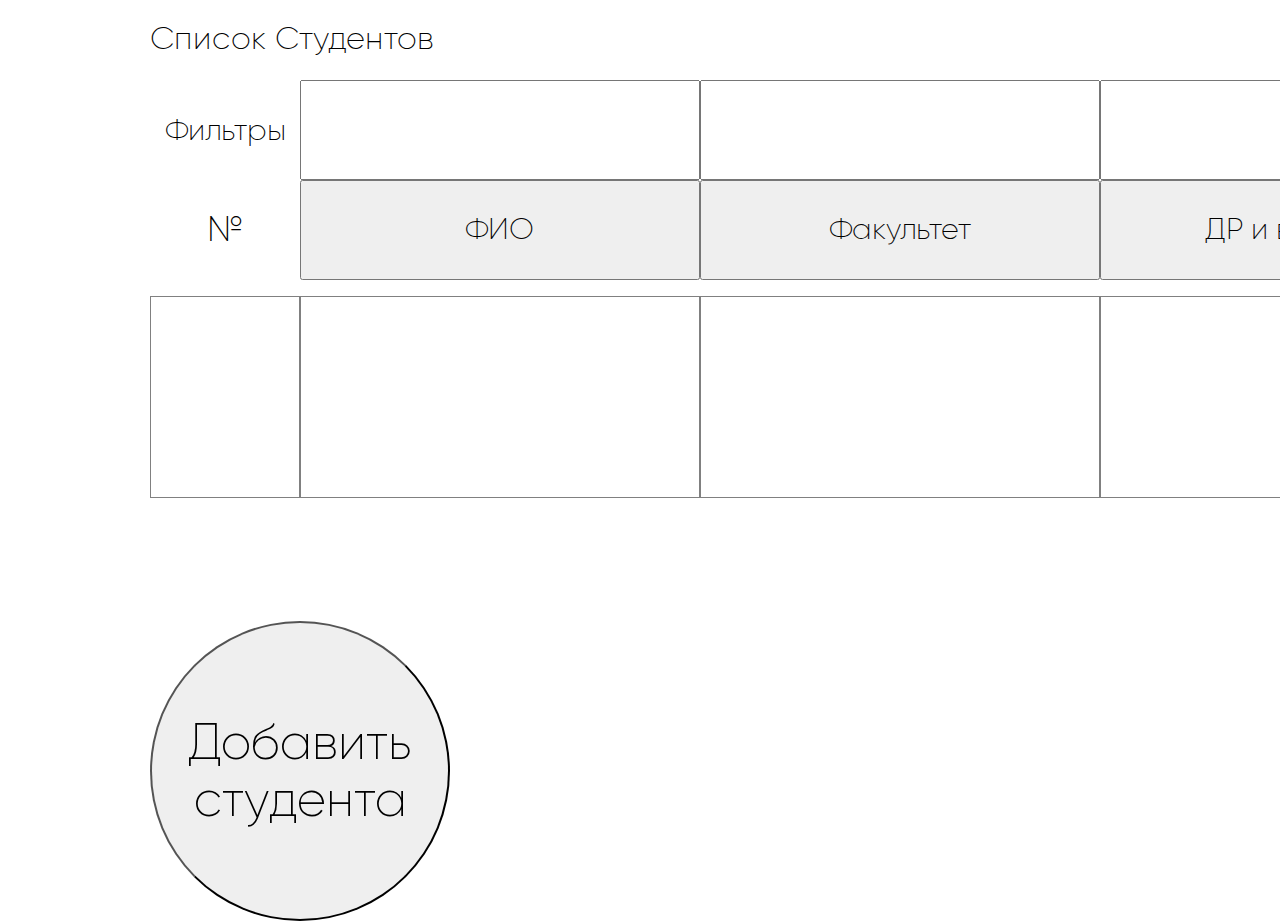
==== index.html @ e4f95db7 "first commit" ====
<!DOCTYPE html>
<html lang="en">
<head>
    <meta charset="UTF-8">
    <meta http-equiv="X-UA-Compatible" content="IE=edge">
    <meta name="viewport" content="width=device-width, initial-scale=1.0">
    <title>Students Info</title>
    <link rel="stylesheet" href="css/normalize.css">
    <link rel="stylesheet" href="css/style.css">
    <script defer src="js/script.js"></script>
</head>
<body>
    <div class="container"></div>
</body>
</html>
---- css/style.css ----
@font-face {
    font-family: "Gilroy";
    src: local("Gilroy-UltraLight"), url("../fonts/Gilroy-UltraLight.woff2") format("woff2");
    src: local("Gilroy-UltraLight"), url("../fonts/Gilroy-UltraLight.woff") format("woff");
    font-weight: 600;
    font-style: normal;
    font-display: swap;
}

body {
    position: relative;
    font-family: "Gilroy", sans-serif;
    font-weight: 600;
    color: black;
}

.container {
    position: relative;
    width: 1750px;
    padding: 0 150px;
    margin: 0 auto;

}

.form-box {
    position: fixed;
    top: 0;
    right: 0;
    left: 0;
    bottom: 0;
    background-color: rgba(190, 190, 190, 15%);
}

.form-list {
    position: relative;
    display: grid;
    grid-gap: 20px;
    grid-template-columns: 1fr 1fr;
    grid-template-rows: 50px 80px 50px 80px 50px 80px;
    margin: 200px auto;
    padding: 20px;
    width: 1320px;
    height: 700px;
    border-radius: 10px;
    background-color: rgb(229, 229, 229);
    border: 2px solid black;
}

.closed-button {
    position: absolute;
    top: 10px;
    right: 10px;
    font-size: 27px;
    width: 35px;
    height: 35px;
    background: none;
    border: none;
    cursor: pointer;
    transition: .3s ease-in-out color;
}

.closed-button:hover {
    color: red;
}

.about-input {
    font-size: 30px;
}

.input {
    font-size: 30px;
}

.form-btn {
    font-size: 40px;
}

.error-place {
    display: grid;
    grid-template-columns: 1fr 1fr;
    grid-template-rows: 1fr 1fr 1fr;
    grid-gap: 10px;
}

.add-student {
    position: absolute;
    top: 600px;
    width: 300px;
    height: 300px;
    border-radius: 150px;
    font-size: 50px;
}

.structure-box {
    display: grid;
    grid-template-columns: 150px 1fr 1fr 1fr 1fr;
    grid-template-rows: 100px 100px 100%;
    /* border: 1px solid black; */
    text-align: center;
}

.filter-row {
    padding-top: 8px;
    font-size: 30px;
}

.numbers {
    font-size: 35px;
}

.btn {
    font-size: 30px;
}

.list {
    border: 1px solid gray
}
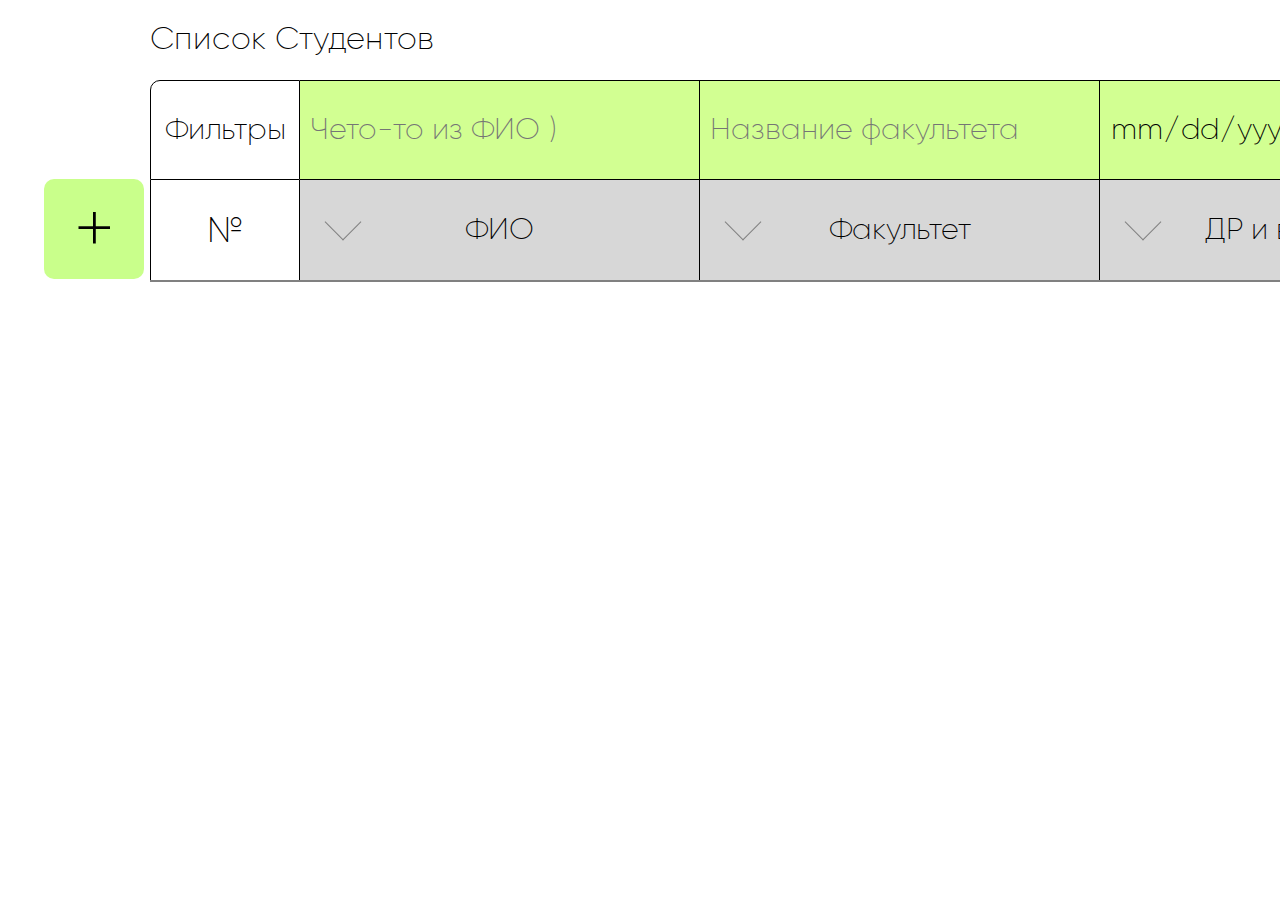
==== commit 331ec792: "add local storage" ====
--- a/index.html
+++ b/index.html
@@ -7,9 +7,10 @@
     <title>Students Info</title>
     <link rel="stylesheet" href="css/normalize.css">
     <link rel="stylesheet" href="css/style.css">
-    <script defer src="js/script.js"></script>
+    
 </head>
 <body>
     <div class="container"></div>
+    <script defer type="module" src="js/script.js"></script>
 </body>
 </html>--- a/css/style.css
+++ b/css/style.css
@@ -1,3 +1,8 @@
+html {
+    -webkit-box-sizing: border-box;
+            box-sizing: border-box;
+}
+
 @font-face {
     font-family: "Gilroy";
     src: local("Gilroy-UltraLight"), url("../fonts/Gilroy-UltraLight.woff2") format("woff2");
@@ -5,6 +10,20 @@
     font-weight: 600;
     font-style: normal;
     font-display: swap;
+}
+
+button {
+    padding: 0;
+    border: none;
+    /* background-color: transparent; */
+    cursor: pointer;
+    outline: none;
+}
+
+ul {
+    margin: 0;
+    padding: 0;
+    list-style: none;
 }
 
 body {
@@ -50,7 +69,7 @@
     position: absolute;
     top: 10px;
     right: 10px;
-    font-size: 27px;
+    font-size: 35px;
     width: 35px;
     height: 35px;
     background: none;
@@ -68,11 +87,39 @@
 }
 
 .input {
-    font-size: 30px;
+    padding-left: 30px;
+    padding-right: 30px;
+    font-size: 30px;
+    border-radius: 10px;
+    transition: all ease-in-out .3s;
+}
+
+.input:hover {
+    background-color: rgb(212, 234, 203);
+}
+
+.input:active {
+    outline: none;
+    
+}
+.input:focus {
+    outline: none;
+    background-color: rgb(212, 234, 203);
 }
 
 .form-btn {
+    position: relative;
+    border-radius: 10px;
     font-size: 40px;
+    transition: all ease-in-out .3s;
+}
+
+.form-btn:hover {
+    background-color: #c2ff81;
+}
+
+.form-btn:active {
+    background-color: #a7ff4a;
 }
 
 .error-place {
@@ -82,36 +129,174 @@
     grid-gap: 10px;
 }
 
+.error-sett {
+    padding-top: 15px;
+    padding-left: 17px;
+    background-color: #ffb4b4;
+    border-radius: 5px;
+    color: black;
+    padding: 15px;
+    font-size: 20px;
+}
+
 .add-student {
     position: absolute;
-    top: 600px;
-    width: 300px;
-    height: 300px;
-    border-radius: 150px;
-    font-size: 50px;
+    top: 158px;
+    left: 44px;
+    width: 100px;
+    height: 100px;
+    background-color: rgb(201, 255, 139);
+    border-radius: 10px;
+    font-size: 80px;
+    transition: .3s all ease-in-out;
+}
+
+.add-student:hover {
+    background-color: rgb(183, 255, 100);
+    scale: 1.1;
+    color: white;
+}
+
+.add-student:active {
+    background-color: rgb(134, 185, 76);
+    
 }
 
 .structure-box {
+    position: relative;
     display: grid;
     grid-template-columns: 150px 1fr 1fr 1fr 1fr;
-    grid-template-rows: 100px 100px 100%;
-    /* border: 1px solid black; */
+    grid-template-rows: 100px 100px ;
     text-align: center;
 }
 
+
 .filter-row {
-    padding-top: 8px;
-    font-size: 30px;
+    display: flex;
+    align-items: center;
+    justify-content: center;
+    border-top-left-radius: 10px;
+    margin: 0;
+    border: 1px solid black;
+
+    font-size: 30px;
+}
+
+.filter-dateStudy {
+    border-top-right-radius: 10px;
 }
 
 .numbers {
+    display: flex;
+    align-items: center;
+    justify-content: center;
+    margin: 0;
+    border-right: 1px solid black;
+    border-left: 1px solid black;
     font-size: 35px;
 }
 
 .btn {
-    font-size: 30px;
-}
+    position: relative;
+    border-right: 1px solid black;
+    font-size: 30px;
+    color: black;
+    background-color: rgb(215, 215, 215);
+    transition: all ease-in-out .3s;
+}
+
+.btn::after {
+    position: absolute;
+    content: '';
+    top: 29px;
+    left: 30px;
+    width: 25px;
+    height: 25px;
+    transform: rotate(45deg);
+    border-bottom: 1px solid gray;
+    border-right: 1px solid gray;
+    transition: all ease-in-out .3s;
+}
+
+.btn:hover {
+    background-color: rgb(241, 241, 241);
+}
+
+
+.btn:active {
+    background-color: rgb(182, 182, 182);
+}
+
+
+
 
 .list {
     border: 1px solid gray
-}+}
+
+.table-items {
+    /* margin-top: 10px; */
+    border-left: none;
+    grid-column: 4 span;
+    
+}
+
+.item-sett {
+    width: 379px;
+    display: flex;
+    align-items: center;
+    font-size: 25px;
+    padding: 10px;
+    border-right: 1px solid gray;
+    transition: all ease-in-out .3s;
+}
+
+
+.number-item {
+    padding: 10px;
+    margin-top: 10px;
+    margin-bottom: 5px;
+    font-size: 25px;
+}
+
+
+.table-item {
+    position: relative;
+    margin-top: 10px;
+    margin-bottom: 5px;
+    display: grid;
+    grid-template-columns: 1fr 1fr 1fr 1fr;
+    transition: all ease-in-out.3s;
+}
+
+.table-item:hover {
+    background-color: rgb(223, 255, 178);
+    
+}
+
+.item-dell {
+    width: 40px;
+    font-size: 30px;
+    top: 5px;
+    height: 40px;
+    position: absolute;
+    right: 10px;
+}
+
+
+.item-sett:last-child {
+    border: none;
+}
+
+.filter-sett {
+    padding: 10px;
+    border: 1px solid black;
+    border-left: none;
+    background-color: rgb(210, 255, 146);
+    font-size: 30px;
+}
+
+
+.filter-sett:focus {
+    outline: none;
+}
